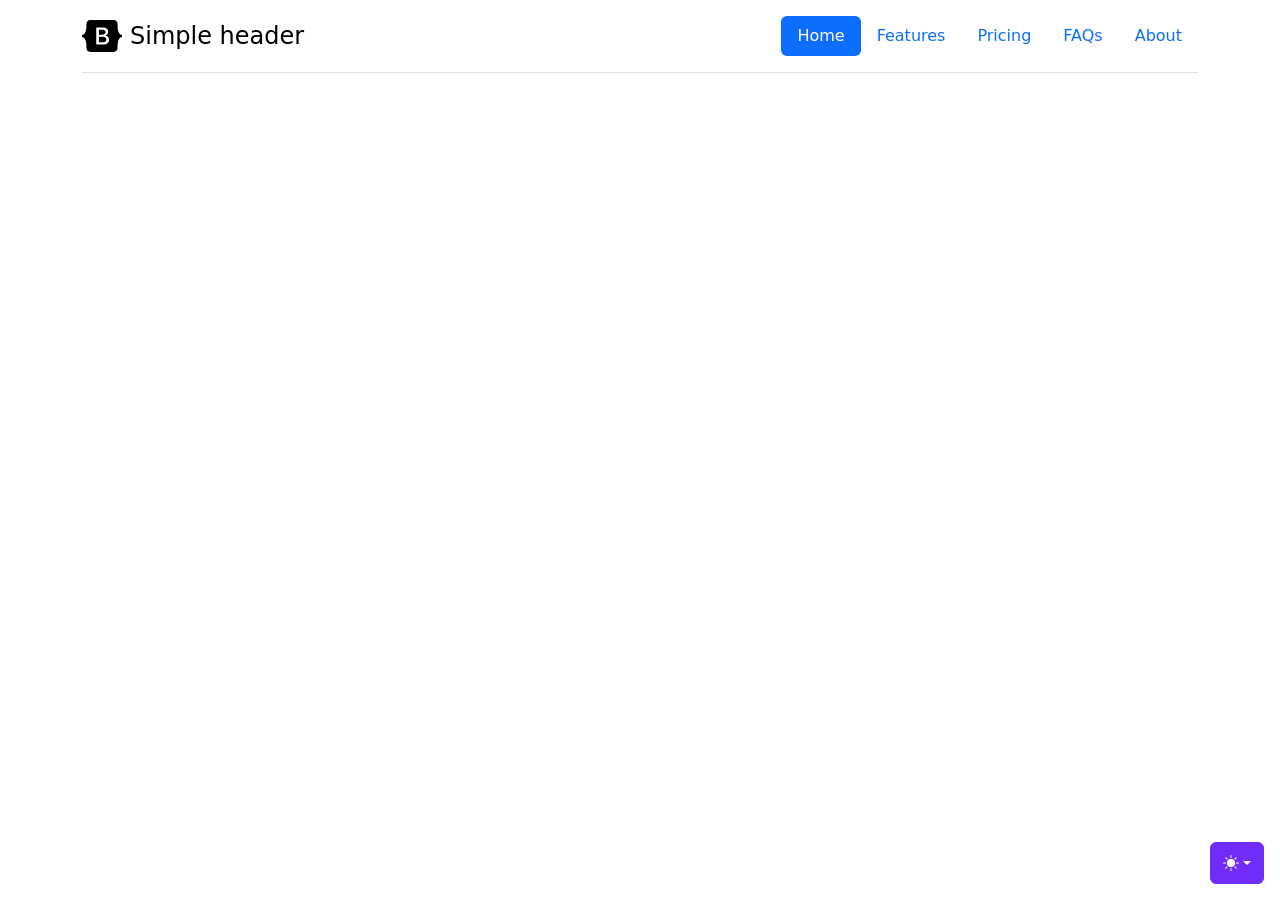
==== 03-Bootstrap/index.html @ 8d1a3ee8 "escolhendo a header" ====
<!doctype html>
<html lang="en" data-bs-theme="auto">

<head>
    <meta charset="utf-8" />
    <meta name="viewport" content="width=device-width, initial-scale=1" />
    <meta name="description" content="" />
    <meta name="author" content="Mark Otto, Jacob Thornton, and Bootstrap contributors" />
    <meta name="generator" content="Astro v5.18.2" />
    <title> Site com bootstrap </title>

    <script src="assets/js/color-modes.js"></script>

    <link href="assets/css/bootstrap.min.css" rel="stylesheet">
    <link href="assets/css/headers.css" rel="stylesheet" />
    <link href="assets/css/style.css" rel="stylesheet" />

</head>

<body>
    <svg xmlns="http://www.w3.org/2000/svg" class="d-none">
        <symbol id="check2" viewBox="0 0 16 16">
            <path
                d="M13.854 3.646a.5.5 0 0 1 0 .708l-7 7a.5.5 0 0 1-.708 0l-3.5-3.5a.5.5 0 1 1 .708-.708L6.5 10.293l6.646-6.647a.5.5 0 0 1 .708 0z">
            </path>
        </symbol>
        <symbol id="circle-half" viewBox="0 0 16 16">
            <path d="M8 15A7 7 0 1 0 8 1v14zm0 1A8 8 0 1 1 8 0a8 8 0 0 1 0 16z"></path>
        </symbol>
        <symbol id="moon-stars-fill" viewBox="0 0 16 16">
            <path
                d="M6 .278a.768.768 0 0 1 .08.858 7.208 7.208 0 0 0-.878 3.46c0 4.021 3.278 7.277 7.318 7.277.527 0 1.04-.055 1.533-.16a.787.787 0 0 1 .81.316.733.733 0 0 1-.031.893A8.349 8.349 0 0 1 8.344 16C3.734 16 0 12.286 0 7.71 0 4.266 2.114 1.312 5.124.06A.752.752 0 0 1 6 .278z">
            </path>
            <path
                d="M10.794 3.148a.217.217 0 0 1 .412 0l.387 1.162c.173.518.579.924 1.097 1.097l1.162.387a.217.217 0 0 1 0 .412l-1.162.387a1.734 1.734 0 0 0-1.097 1.097l-.387 1.162a.217.217 0 0 1-.412 0l-.387-1.162A1.734 1.734 0 0 0 9.31 6.593l-1.162-.387a.217.217 0 0 1 0-.412l1.162-.387a1.734 1.734 0 0 0 1.097-1.097l.387-1.162zM13.863.099a.145.145 0 0 1 .274 0l.258.774c.115.346.386.617.732.732l.774.258a.145.145 0 0 1 0 .274l-.774.258a1.156 1.156 0 0 0-.732.732l-.258.774a.145.145 0 0 1-.274 0l-.258-.774a1.156 1.156 0 0 0-.732-.732l-.774-.258a.145.145 0 0 1 0-.274l.774-.258c.346-.115.617-.386.732-.732L13.863.1z">
            </path>
        </symbol>
        <symbol id="sun-fill" viewBox="0 0 16 16">
            <path
                d="M8 12a4 4 0 1 0 0-8 4 4 0 0 0 0 8zM8 0a.5.5 0 0 1 .5.5v2a.5.5 0 0 1-1 0v-2A.5.5 0 0 1 8 0zm0 13a.5.5 0 0 1 .5.5v2a.5.5 0 0 1-1 0v-2A.5.5 0 0 1 8 13zm8-5a.5.5 0 0 1-.5.5h-2a.5.5 0 0 1 0-1h2a.5.5 0 0 1 .5.5zM3 8a.5.5 0 0 1-.5.5h-2a.5.5 0 0 1 0-1h2A.5.5 0 0 1 3 8zm10.657-5.657a.5.5 0 0 1 0 .707l-1.414 1.415a.5.5 0 1 1-.707-.708l1.414-1.414a.5.5 0 0 1 .707 0zm-9.193 9.193a.5.5 0 0 1 0 .707L3.05 13.657a.5.5 0 0 1-.707-.707l1.414-1.414a.5.5 0 0 1 .707 0zm9.193 2.121a.5.5 0 0 1-.707 0l-1.414-1.414a.5.5 0 0 1 .707-.707l1.414 1.414a.5.5 0 0 1 0 .707zM4.464 4.465a.5.5 0 0 1-.707 0L2.343 3.05a.5.5 0 1 1 .707-.707l1.414 1.414a.5.5 0 0 1 0 .708z">
            </path>
        </symbol>
    </svg>
    <div class="dropdown position-fixed bottom-0 end-0 mb-3 me-3 bd-mode-toggle">
        <button class="btn btn-bd-primary py-2 dropdown-toggle d-flex align-items-center" id="bd-theme" type="button"
            aria-expanded="false" data-bs-toggle="dropdown" aria-label="Toggle theme (auto)">
            <svg class="bi my-1 theme-icon-active" aria-hidden="true">
                <use href="#circle-half"></use>
            </svg>
            <span class="visually-hidden" id="bd-theme-text">Toggle theme</span>
        </button>
        <ul class="dropdown-menu dropdown-menu-end shadow" aria-labelledby="bd-theme-text">
            <li>
                <button type="button" class="dropdown-item d-flex align-items-center" data-bs-theme-value="light"
                    aria-pressed="false">
                    <svg class="bi me-2 opacity-50" aria-hidden="true">
                        <use href="#sun-fill"></use>
                    </svg>
                    Light
                    <svg class="bi ms-auto d-none" aria-hidden="true">
                        <use href="#check2"></use>
                    </svg>
                </button>
            </li>
            <li>
                <button type="button" class="dropdown-item d-flex align-items-center" data-bs-theme-value="dark"
                    aria-pressed="false">
                    <svg class="bi me-2 opacity-50" aria-hidden="true">
                        <use href="#moon-stars-fill"></use>
                    </svg>
                    Dark
                    <svg class="bi ms-auto d-none" aria-hidden="true">
                        <use href="#check2"></use>
                    </svg>
                </button>
            </li>
            <li>
                <button type="button" class="dropdown-item d-flex align-items-center active" data-bs-theme-value="auto"
                    aria-pressed="true">
                    <svg class="bi me-2 opacity-50" aria-hidden="true">
                        <use href="#circle-half"></use>
                    </svg>
                    Auto
                    <svg class="bi ms-auto d-none" aria-hidden="true">
                        <use href="#check2"></use>
                    </svg>
                </button>
            </li>
        </ul>
    </div>
    <svg xmlns="http://www.w3.org/2000/svg" class="d-none">
        <symbol id="bootstrap" viewBox="0 0 118 94">
            <title>Bootstrap</title>
            <path fill-rule="evenodd" clip-rule="evenodd"
                d="M24.509 0c-6.733 0-11.715 5.893-11.492 12.284.214 6.14-.064 14.092-2.066 20.577C8.943 39.365 5.547 43.485 0 44.014v5.972c5.547.529 8.943 4.649 10.951 11.153 2.002 6.485 2.28 14.437 2.066 20.577C12.794 88.106 17.776 94 24.51 94H93.5c6.733 0 11.714-5.893 11.491-12.284-.214-6.14.064-14.092 2.066-20.577 2.009-6.504 5.396-10.624 10.943-11.153v-5.972c-5.547-.529-8.934-4.649-10.943-11.153-2.002-6.484-2.28-14.437-2.066-20.577C105.214 5.894 100.233 0 93.5 0H24.508zM80 57.863C80 66.663 73.436 72 62.543 72H44a2 2 0 01-2-2V24a2 2 0 012-2h18.437c9.083 0 15.044 4.92 15.044 12.474 0 5.302-4.01 10.049-9.119 10.88v.277C75.317 46.394 80 51.21 80 57.863zM60.521 28.34H49.948v14.934h8.905c6.884 0 10.68-2.772 10.68-7.727 0-4.643-3.264-7.207-9.012-7.207zM49.948 49.2v16.458H60.91c7.167 0 10.964-2.876 10.964-8.281 0-5.406-3.903-8.178-11.425-8.178H49.948z">
            </path>
        </symbol>
        <symbol id="home" viewBox="0 0 16 16">
            <path
                d="M8.354 1.146a.5.5 0 0 0-.708 0l-6 6A.5.5 0 0 0 1.5 7.5v7a.5.5 0 0 0 .5.5h4.5a.5.5 0 0 0 .5-.5v-4h2v4a.5.5 0 0 0 .5.5H14a.5.5 0 0 0 .5-.5v-7a.5.5 0 0 0-.146-.354L13 5.793V2.5a.5.5 0 0 0-.5-.5h-1a.5.5 0 0 0-.5.5v1.293L8.354 1.146zM2.5 14V7.707l5.5-5.5 5.5 5.5V14H10v-4a.5.5 0 0 0-.5-.5h-3a.5.5 0 0 0-.5.5v4H2.5z">
            </path>
        </symbol>
        <symbol id="speedometer2" viewBox="0 0 16 16">
            <path
                d="M8 4a.5.5 0 0 1 .5.5V6a.5.5 0 0 1-1 0V4.5A.5.5 0 0 1 8 4zM3.732 5.732a.5.5 0 0 1 .707 0l.915.914a.5.5 0 1 1-.708.708l-.914-.915a.5.5 0 0 1 0-.707zM2 10a.5.5 0 0 1 .5-.5h1.586a.5.5 0 0 1 0 1H2.5A.5.5 0 0 1 2 10zm9.5 0a.5.5 0 0 1 .5-.5h1.5a.5.5 0 0 1 0 1H12a.5.5 0 0 1-.5-.5zm.754-4.246a.389.389 0 0 0-.527-.02L7.547 9.31a.91.91 0 1 0 1.302 1.258l3.434-4.297a.389.389 0 0 0-.029-.518z">
            </path>
            <path fill-rule="evenodd"
                d="M0 10a8 8 0 1 1 15.547 2.661c-.442 1.253-1.845 1.602-2.932 1.25C11.309 13.488 9.475 13 8 13c-1.474 0-3.31.488-4.615.911-1.087.352-2.49.003-2.932-1.25A7.988 7.988 0 0 1 0 10zm8-7a7 7 0 0 0-6.603 9.329c.203.575.923.876 1.68.63C4.397 12.533 6.358 12 8 12s3.604.532 4.923.96c.757.245 1.477-.056 1.68-.631A7 7 0 0 0 8 3z">
            </path>
        </symbol>
        <symbol id="table" viewBox="0 0 16 16">
            <path
                d="M0 2a2 2 0 0 1 2-2h12a2 2 0 0 1 2 2v12a2 2 0 0 1-2 2H2a2 2 0 0 1-2-2V2zm15 2h-4v3h4V4zm0 4h-4v3h4V8zm0 4h-4v3h3a1 1 0 0 0 1-1v-2zm-5 3v-3H6v3h4zm-5 0v-3H1v2a1 1 0 0 0 1 1h3zm-4-4h4V8H1v3zm0-4h4V4H1v3zm5-3v3h4V4H6zm4 4H6v3h4V8z">
            </path>
        </symbol>
        <symbol id="people-circle" viewBox="0 0 16 16">
            <path d="M11 6a3 3 0 1 1-6 0 3 3 0 0 1 6 0z"></path>
            <path fill-rule="evenodd"
                d="M0 8a8 8 0 1 1 16 0A8 8 0 0 1 0 8zm8-7a7 7 0 0 0-5.468 11.37C3.242 11.226 4.805 10 8 10s4.757 1.225 5.468 2.37A7 7 0 0 0 8 1z">
            </path>
        </symbol>
        <symbol id="grid" viewBox="0 0 16 16">
            <path
                d="M1 2.5A1.5 1.5 0 0 1 2.5 1h3A1.5 1.5 0 0 1 7 2.5v3A1.5 1.5 0 0 1 5.5 7h-3A1.5 1.5 0 0 1 1 5.5v-3zM2.5 2a.5.5 0 0 0-.5.5v3a.5.5 0 0 0 .5.5h3a.5.5 0 0 0 .5-.5v-3a.5.5 0 0 0-.5-.5h-3zm6.5.5A1.5 1.5 0 0 1 10.5 1h3A1.5 1.5 0 0 1 15 2.5v3A1.5 1.5 0 0 1 13.5 7h-3A1.5 1.5 0 0 1 9 5.5v-3zm1.5-.5a.5.5 0 0 0-.5.5v3a.5.5 0 0 0 .5.5h3a.5.5 0 0 0 .5-.5v-3a.5.5 0 0 0-.5-.5h-3zM1 10.5A1.5 1.5 0 0 1 2.5 9h3A1.5 1.5 0 0 1 7 10.5v3A1.5 1.5 0 0 1 5.5 15h-3A1.5 1.5 0 0 1 1 13.5v-3zm1.5-.5a.5.5 0 0 0-.5.5v3a.5.5 0 0 0 .5.5h3a.5.5 0 0 0 .5-.5v-3a.5.5 0 0 0-.5-.5h-3zm6.5.5A1.5 1.5 0 0 1 10.5 9h3a1.5 1.5 0 0 1 1.5 1.5v3a1.5 1.5 0 0 1-1.5 1.5h-3A1.5 1.5 0 0 1 9 13.5v-3zm1.5-.5a.5.5 0 0 0-.5.5v3a.5.5 0 0 0 .5.5h3a.5.5 0 0 0 .5-.5v-3a.5.5 0 0 0-.5-.5h-3z">
            </path>
        </symbol>
    </svg>
    <main>
        <h1 class="visually-hidden">Headers examples</h1>
        <div class="container">
            <header class="d-flex flex-wrap justify-content-center py-3 mb-4 border-bottom">
                <a href="/"
                    class="d-flex align-items-center mb-3 mb-md-0 me-md-auto link-body-emphasis text-decoration-none">
                    <svg class="bi me-2" width="40" height="32" aria-hidden="true">
                        <use xlink:href="#bootstrap"></use>
                    </svg>
                    <span class="fs-4">Simple header</span>
                </a>
                <ul class="nav nav-pills">
                    <li class="nav-item">
                        <a href="#" class="nav-link active" aria-current="page">Home</a>
                    </li>
                    <li class="nav-item"><a href="#" class="nav-link">Features</a></li>
                    <li class="nav-item"><a href="#" class="nav-link">Pricing</a></li>
                    <li class="nav-item"><a href="#" class="nav-link">FAQs</a></li>
                    <li class="nav-item"><a href="#" class="nav-link">About</a></li>
                </ul>
            </header>
    
    </main>
    <script src="../assets/dist/js/bootstrap.bundle.min.js" class="astro-vvvwv3sm"></script>
</body>

</html>
---- 03-Bootstrap/assets/css/headers.css ----
.form-control-dark {
  border-color: var(--bs-gray);
}
.form-control-dark:focus {
  border-color: #fff;
  box-shadow: 0 0 0 .25rem rgba(255, 255, 255, .25);
}

.text-small {
  font-size: 85%;
}

.dropdown-toggle:not(:focus) {
  outline: 0;
}
---- 03-Bootstrap/assets/css/style.css ----
.bd-placeholder-img {
    font-size: 1.125rem;
    text-anchor: middle;
    -webkit-user-select: none;
    -moz-user-select: none;
    user-select: none;
    }
    @media (min-width: 768px) {
    .bd-placeholder-img-lg {
        font-size: 3.5rem;
    }
    }
    .b-example-divider {
    width: 100%;
    height: 3rem;
    background-color: #0000001a;
    border: solid rgba(0, 0, 0, 0.15);
    border-width: 1px 0;
    box-shadow:
        inset 0 0.5em 1.5em #0000001a,
        inset 0 0.125em 0.5em #00000026;
    }
    .b-example-vr {
    flex-shrink: 0;
    width: 1.5rem;
    height: 100vh;
    }
    .bi {
    vertical-align: -0.125em;
    fill: currentColor;
    }
    .nav-scroller {
    position: relative;
    z-index: 2;
    height: 2.75rem;
    overflow-y: hidden;
    }
    .nav-scroller .nav {
    display: flex;
    flex-wrap: nowrap;
    padding-bottom: 1rem;
    margin-top: -1px;
    overflow-x: auto;
    text-align: center;
    white-space: nowrap;
    -webkit-overflow-scrolling: touch;
    }
    .btn-bd-primary {
    --bd-violet-bg: #712cf9;
    --bd-violet-rgb: 112.520718, 44.062154, 249.437846;
    --bs-btn-font-weight: 600;
    --bs-btn-color: var(--bs-white);
    --bs-btn-bg: var(--bd-violet-bg);
    --bs-btn-border-color: var(--bd-violet-bg);
    --bs-btn-hover-color: var(--bs-white);
    --bs-btn-hover-bg: #6528e0;
    --bs-btn-hover-border-color: #6528e0;
    --bs-btn-focus-shadow-rgb: var(--bd-violet-rgb);
    --bs-btn-active-color: var(--bs-btn-hover-color);
    --bs-btn-active-bg: #5a23c8;
    --bs-btn-active-border-color: #5a23c8;
    }
    .bd-mode-toggle {
    z-index: 1500;
    }
    .bd-mode-toggle .bi {
    width: 1em;
    height: 1em;
    }
    .bd-mode-toggle .dropdown-menu .active .bi {
    display: block !important;
    }
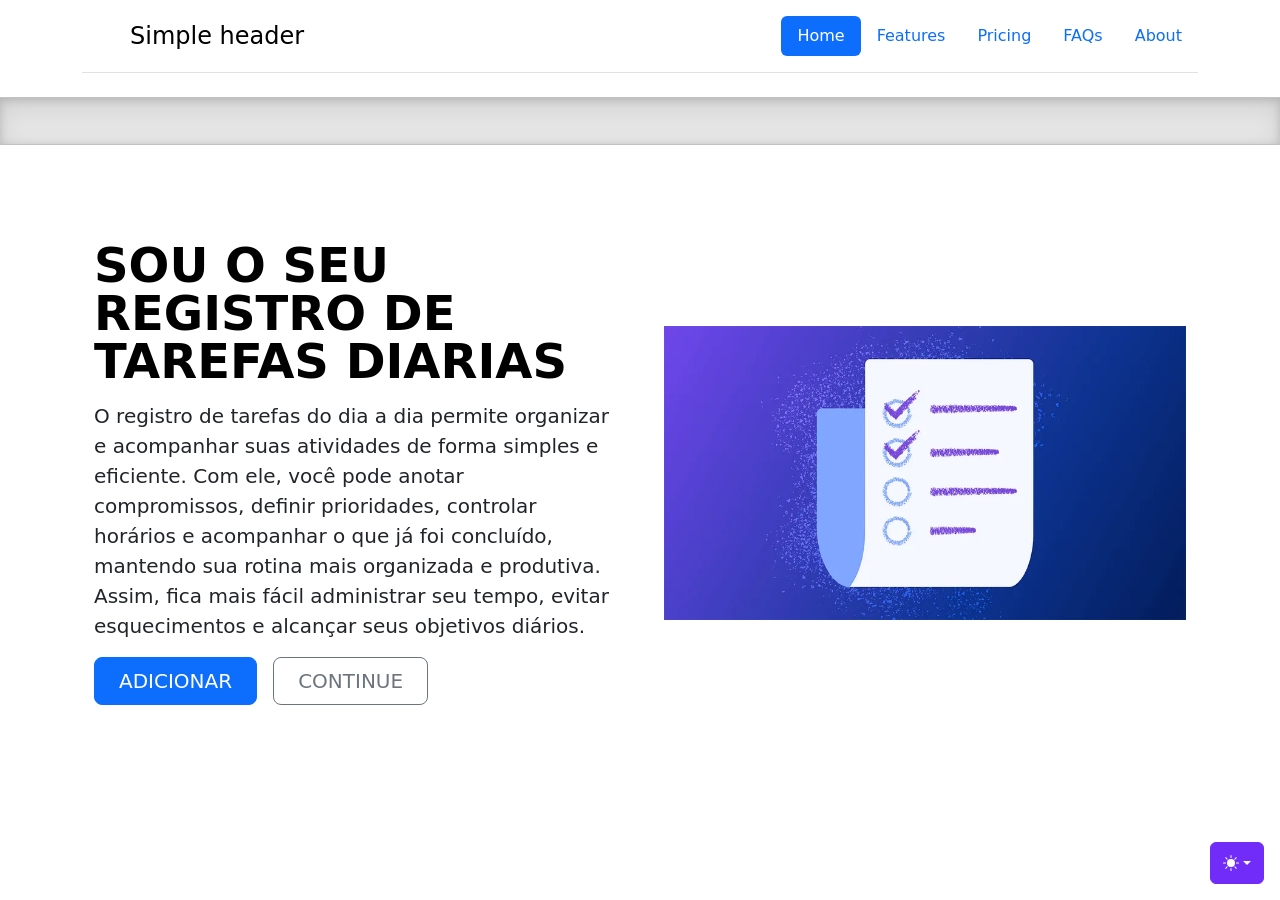
==== commit c93d4d0c: "atualizacoes na estrutura da pagina" ====
--- a/03-Bootstrap/index.html
+++ b/03-Bootstrap/index.html
@@ -88,43 +88,7 @@
             </li>
         </ul>
     </div>
-    <svg xmlns="http://www.w3.org/2000/svg" class="d-none">
-        <symbol id="bootstrap" viewBox="0 0 118 94">
-            <title>Bootstrap</title>
-            <path fill-rule="evenodd" clip-rule="evenodd"
-                d="M24.509 0c-6.733 0-11.715 5.893-11.492 12.284.214 6.14-.064 14.092-2.066 20.577C8.943 39.365 5.547 43.485 0 44.014v5.972c5.547.529 8.943 4.649 10.951 11.153 2.002 6.485 2.28 14.437 2.066 20.577C12.794 88.106 17.776 94 24.51 94H93.5c6.733 0 11.714-5.893 11.491-12.284-.214-6.14.064-14.092 2.066-20.577 2.009-6.504 5.396-10.624 10.943-11.153v-5.972c-5.547-.529-8.934-4.649-10.943-11.153-2.002-6.484-2.28-14.437-2.066-20.577C105.214 5.894 100.233 0 93.5 0H24.508zM80 57.863C80 66.663 73.436 72 62.543 72H44a2 2 0 01-2-2V24a2 2 0 012-2h18.437c9.083 0 15.044 4.92 15.044 12.474 0 5.302-4.01 10.049-9.119 10.88v.277C75.317 46.394 80 51.21 80 57.863zM60.521 28.34H49.948v14.934h8.905c6.884 0 10.68-2.772 10.68-7.727 0-4.643-3.264-7.207-9.012-7.207zM49.948 49.2v16.458H60.91c7.167 0 10.964-2.876 10.964-8.281 0-5.406-3.903-8.178-11.425-8.178H49.948z">
-            </path>
-        </symbol>
-        <symbol id="home" viewBox="0 0 16 16">
-            <path
-                d="M8.354 1.146a.5.5 0 0 0-.708 0l-6 6A.5.5 0 0 0 1.5 7.5v7a.5.5 0 0 0 .5.5h4.5a.5.5 0 0 0 .5-.5v-4h2v4a.5.5 0 0 0 .5.5H14a.5.5 0 0 0 .5-.5v-7a.5.5 0 0 0-.146-.354L13 5.793V2.5a.5.5 0 0 0-.5-.5h-1a.5.5 0 0 0-.5.5v1.293L8.354 1.146zM2.5 14V7.707l5.5-5.5 5.5 5.5V14H10v-4a.5.5 0 0 0-.5-.5h-3a.5.5 0 0 0-.5.5v4H2.5z">
-            </path>
-        </symbol>
-        <symbol id="speedometer2" viewBox="0 0 16 16">
-            <path
-                d="M8 4a.5.5 0 0 1 .5.5V6a.5.5 0 0 1-1 0V4.5A.5.5 0 0 1 8 4zM3.732 5.732a.5.5 0 0 1 .707 0l.915.914a.5.5 0 1 1-.708.708l-.914-.915a.5.5 0 0 1 0-.707zM2 10a.5.5 0 0 1 .5-.5h1.586a.5.5 0 0 1 0 1H2.5A.5.5 0 0 1 2 10zm9.5 0a.5.5 0 0 1 .5-.5h1.5a.5.5 0 0 1 0 1H12a.5.5 0 0 1-.5-.5zm.754-4.246a.389.389 0 0 0-.527-.02L7.547 9.31a.91.91 0 1 0 1.302 1.258l3.434-4.297a.389.389 0 0 0-.029-.518z">
-            </path>
-            <path fill-rule="evenodd"
-                d="M0 10a8 8 0 1 1 15.547 2.661c-.442 1.253-1.845 1.602-2.932 1.25C11.309 13.488 9.475 13 8 13c-1.474 0-3.31.488-4.615.911-1.087.352-2.49.003-2.932-1.25A7.988 7.988 0 0 1 0 10zm8-7a7 7 0 0 0-6.603 9.329c.203.575.923.876 1.68.63C4.397 12.533 6.358 12 8 12s3.604.532 4.923.96c.757.245 1.477-.056 1.68-.631A7 7 0 0 0 8 3z">
-            </path>
-        </symbol>
-        <symbol id="table" viewBox="0 0 16 16">
-            <path
-                d="M0 2a2 2 0 0 1 2-2h12a2 2 0 0 1 2 2v12a2 2 0 0 1-2 2H2a2 2 0 0 1-2-2V2zm15 2h-4v3h4V4zm0 4h-4v3h4V8zm0 4h-4v3h3a1 1 0 0 0 1-1v-2zm-5 3v-3H6v3h4zm-5 0v-3H1v2a1 1 0 0 0 1 1h3zm-4-4h4V8H1v3zm0-4h4V4H1v3zm5-3v3h4V4H6zm4 4H6v3h4V8z">
-            </path>
-        </symbol>
-        <symbol id="people-circle" viewBox="0 0 16 16">
-            <path d="M11 6a3 3 0 1 1-6 0 3 3 0 0 1 6 0z"></path>
-            <path fill-rule="evenodd"
-                d="M0 8a8 8 0 1 1 16 0A8 8 0 0 1 0 8zm8-7a7 7 0 0 0-5.468 11.37C3.242 11.226 4.805 10 8 10s4.757 1.225 5.468 2.37A7 7 0 0 0 8 1z">
-            </path>
-        </symbol>
-        <symbol id="grid" viewBox="0 0 16 16">
-            <path
-                d="M1 2.5A1.5 1.5 0 0 1 2.5 1h3A1.5 1.5 0 0 1 7 2.5v3A1.5 1.5 0 0 1 5.5 7h-3A1.5 1.5 0 0 1 1 5.5v-3zM2.5 2a.5.5 0 0 0-.5.5v3a.5.5 0 0 0 .5.5h3a.5.5 0 0 0 .5-.5v-3a.5.5 0 0 0-.5-.5h-3zm6.5.5A1.5 1.5 0 0 1 10.5 1h3A1.5 1.5 0 0 1 15 2.5v3A1.5 1.5 0 0 1 13.5 7h-3A1.5 1.5 0 0 1 9 5.5v-3zm1.5-.5a.5.5 0 0 0-.5.5v3a.5.5 0 0 0 .5.5h3a.5.5 0 0 0 .5-.5v-3a.5.5 0 0 0-.5-.5h-3zM1 10.5A1.5 1.5 0 0 1 2.5 9h3A1.5 1.5 0 0 1 7 10.5v3A1.5 1.5 0 0 1 5.5 15h-3A1.5 1.5 0 0 1 1 13.5v-3zm1.5-.5a.5.5 0 0 0-.5.5v3a.5.5 0 0 0 .5.5h3a.5.5 0 0 0 .5-.5v-3a.5.5 0 0 0-.5-.5h-3zm6.5.5A1.5 1.5 0 0 1 10.5 9h3a1.5 1.5 0 0 1 1.5 1.5v3a1.5 1.5 0 0 1-1.5 1.5h-3A1.5 1.5 0 0 1 9 13.5v-3zm1.5-.5a.5.5 0 0 0-.5.5v3a.5.5 0 0 0 .5.5h3a.5.5 0 0 0 .5-.5v-3a.5.5 0 0 0-.5-.5h-3z">
-            </path>
-        </symbol>
-    </svg>
+
     <main>
         <h1 class="visually-hidden">Headers examples</h1>
         <div class="container">
@@ -146,9 +110,38 @@
                     <li class="nav-item"><a href="#" class="nav-link">About</a></li>
                 </ul>
             </header>
-    
+
     </main>
     <script src="../assets/dist/js/bootstrap.bundle.min.js" class="astro-vvvwv3sm"></script>
+    <div class="b-example-divider"></div>
+    <div class="container col-xxl-8 px-4 py-5">
+        <div class="row flex-lg-row-reverse align-items-center g-5 py-5">
+            <div class="col-10 col-sm-8 col-lg-6">
+                <img src="assets/img/IC-CC-Project-Management-Checklist-c.webp" class="d-block mx-lg-auto img-fluid"
+                    alt="Bootstrap Themes" width="700" height="500" loading="lazy" />
+            </div>  
+            <div class="col-lg-6">
+                <h1 class="display-5 fw-bold text-body-emphasis lh-1 mb-3">
+                    SOU O SEU REGISTRO DE TAREFAS DIARIAS
+                </h1>
+                <p class="lead">
+                    O registro de tarefas do dia a dia permite organizar e acompanhar suas atividades de forma simples e
+                    eficiente. Com ele, você pode anotar compromissos, definir prioridades, controlar horários e
+                    acompanhar o que já foi concluído, mantendo sua rotina mais organizada e produtiva. Assim, fica mais
+                    fácil administrar seu tempo, evitar esquecimentos e alcançar seus objetivos diários.
+                </p>
+                <div class="d-grid gap-2 d-md-flex justify-content-md-start">
+                    <button type="button" class="btn btn-primary btn-lg px-4 me-md-2">
+                        ADICIONAR
+                    </button>
+                    <button type="button" class="btn btn-outline-secondary btn-lg px-4">
+                        CONTINUE
+                    </button>
+                </div>
+            </div>
+        </div>
+    </div>
+
 </body>
 
 </html>
